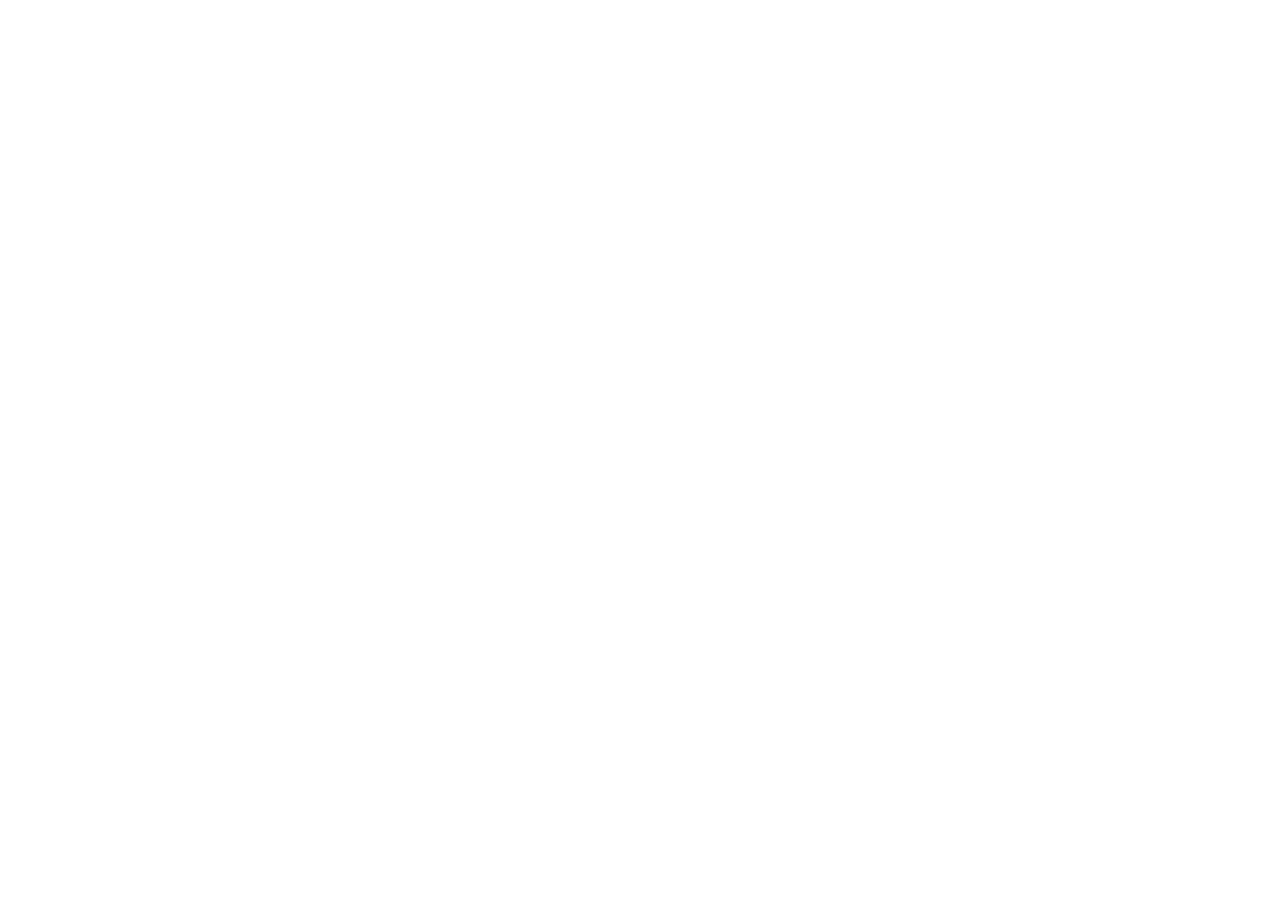
==== resources/public/index.html @ 63a20738 "Initial commit." ====
<!DOCTYPE html>
<html lang="en" ng-app="abqfood">

  <head>
    <title>Food Inspector</title>

    <link rel="stylesheet" href="/css/bootstrap.min.css">
    <link rel="stylesheet" href="/css/bootstrap-responsive.min.css">
    <link rel="stylesheet" href="/css/abqfood.css">

    <script src="/js/angular.min.js"></script>
    <script src="/js/controllers.js"></script>
    <script src="/js/filters.js"></script>
    <script src="/js/abqfood.js"></script>
  </head>

  <body>
    <div ng-view></div>
  </body>

</html>
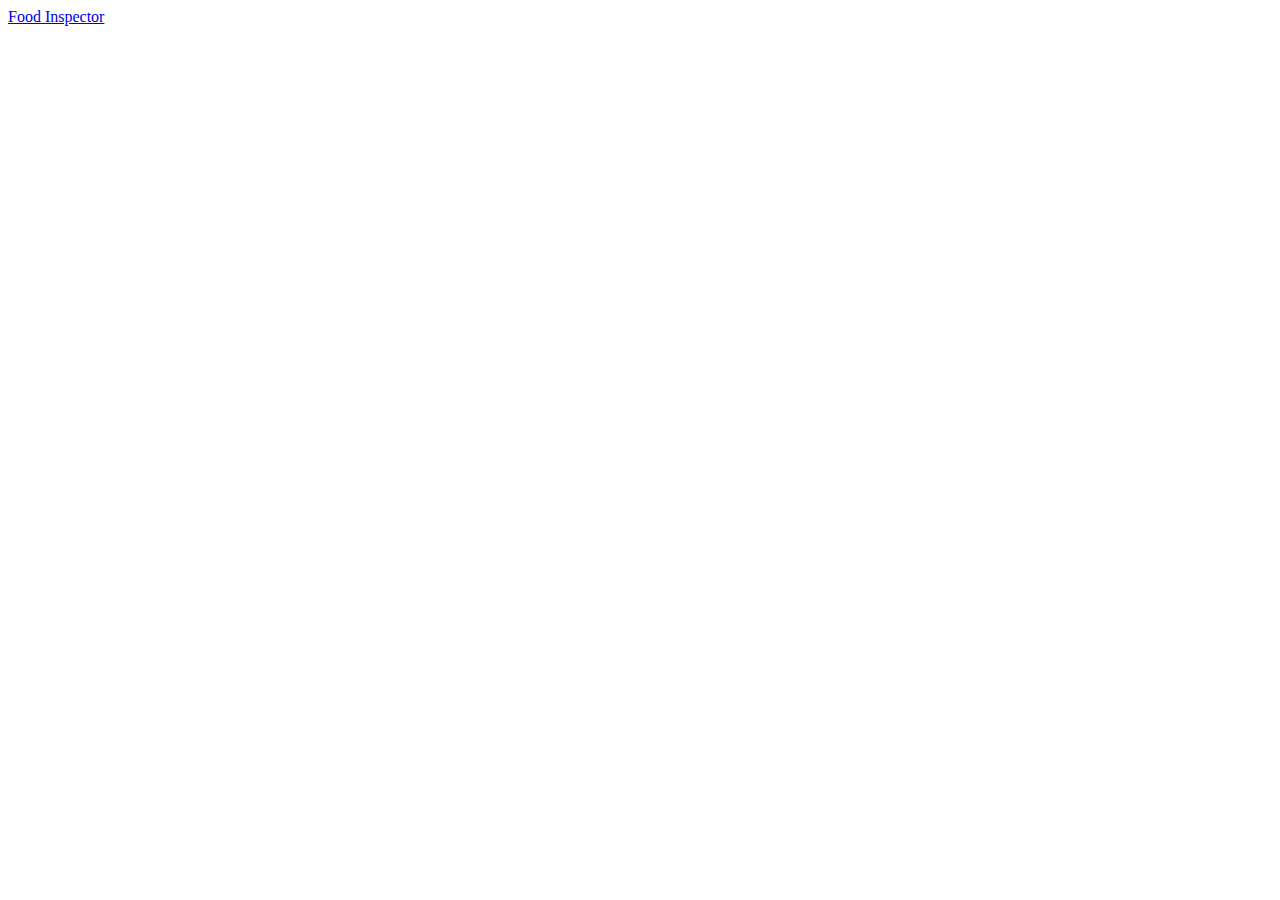
==== commit de224f8e: "Add three views and cleaned up some things." ====
--- a/resources/public/index.html
+++ b/resources/public/index.html
@@ -2,6 +2,9 @@
 <html lang="en" ng-app="abqfood">
 
   <head>
+    <meta charset="utf-8">
+    <meta name="viewport" content="width=device-width, initial-scale=1.0">
+
     <title>Food Inspector</title>
 
     <link rel="stylesheet" href="/css/bootstrap.min.css">
@@ -15,6 +18,14 @@
   </head>
 
   <body>
+    <div class="navbar navbar-inverse navbar-fixed-top">
+      <div class="navbar-inner">
+        <div class="container">
+          <a class="brand" href="#/top">Food Inspector</a>
+        </div>
+      </div>
+    </div>
+
     <div ng-view></div>
   </body>
 
